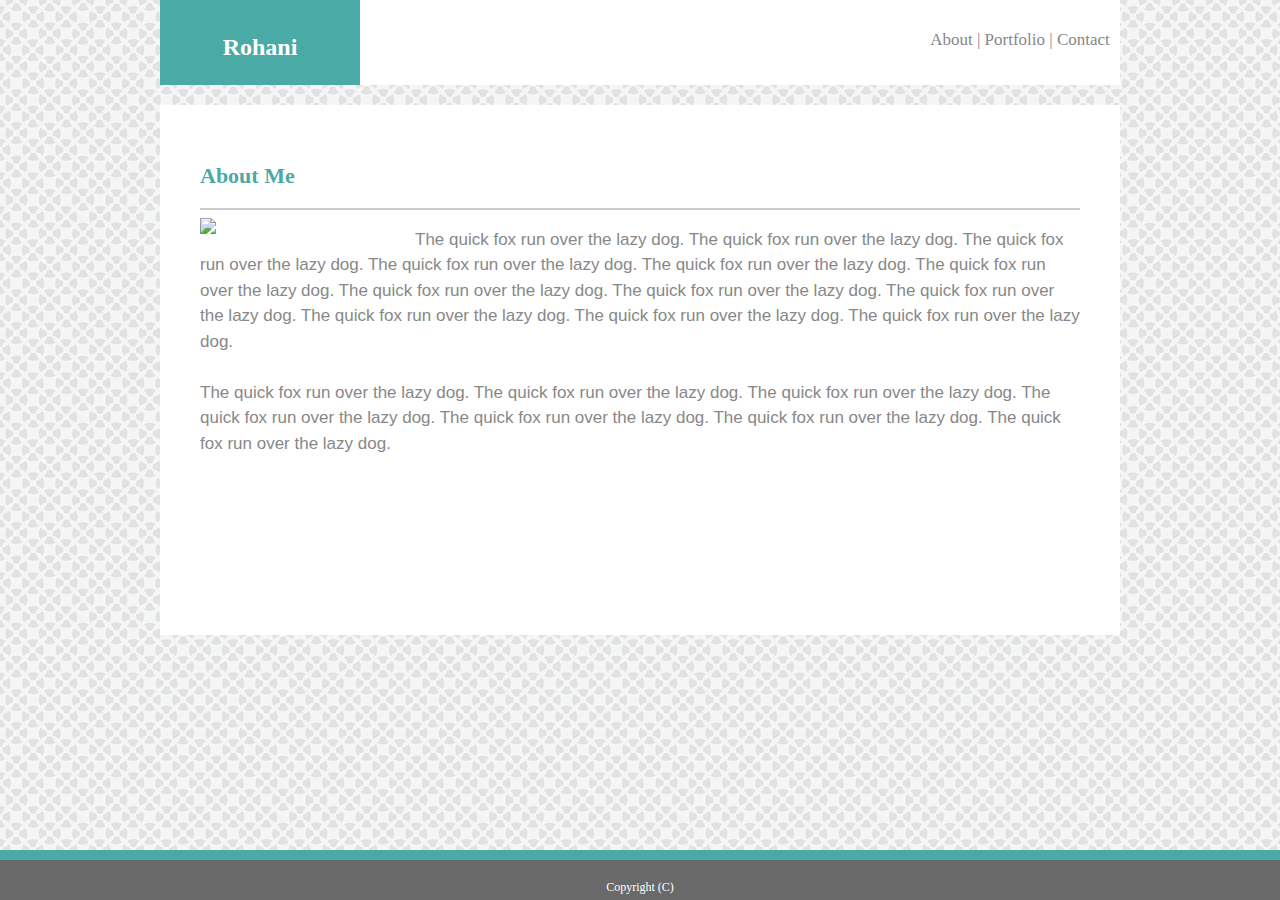
==== index.html @ 66981573 "Final Homework1" ====
<!DOCTYPE html>
<html>
<head>
    <title>Rohani</title>
    <link rel="stylesheet" href="style.css">
</head>
<body>
    <header>
        <div class="containerheaddiv">
            <div class="namediv"><h1>Rohani</h1></div>
            <div class="linksdiv"><a href="index.html">About</a> | <a href="pf.html">Portfolio</a> | <a href="contact.html">Contact</a> </div>
        </div>
    </header>
    
    <div class="bodydiv">

        <div class="bodycontainer">
            <h2>About Me</h2>
            <hr>
            <img src="timmy.jpg" class="aImg">
            <p class="aParagraph">The quick fox run over the lazy dog. The quick fox run over the lazy dog. The quick fox run over the lazy dog. The quick fox run over the lazy dog. The quick fox run over the lazy dog. The quick fox run over the lazy dog. The quick fox run over the lazy dog. The quick fox run over the lazy dog. The quick fox run over the lazy dog. The quick fox run over the lazy dog. The quick fox run over the lazy dog. The quick fox run over the lazy dog. <br><br>The quick fox run over the lazy dog. The quick fox run over the lazy dog. The quick fox run over the lazy dog. The quick fox run over the lazy dog. The quick fox run over the lazy dog. The quick fox run over the lazy dog. The quick fox run over the lazy dog. </p>
        </div>
    </div>

    <footer>
        <div class="footer1"></div>
        <div class="footer2">Copyright (C)</div>
    </footer>
</body>
</html>
---- style.css ----
body{
    margin: 0;
    padding: 0;
    font-family: Cambria, Cochin, Georgia, Times, 'Times New Roman', serif;
    font-size: 17px;
    background-image: url("bg.png")
}
header{
    position: relative;
    display: block;
    width: 100%;
    height: 60px;
    /* background-color: dimgray; */
    clear: both;
}

.containerheaddiv{
    position: relative;
    width: 960px;
    height: 85px;
    margin: 0 auto;
    background-color: white;
}
.namediv{
    position: absolute;
    height: 49px;
    width: 200px;
    padding: 18px 0;
    background-color: #4AAAA5;
    text-align: center;
    float: left;
}
a{
    text-decoration: none;
    color: #888888;
}
h1{
    font-size: 24px;
    color: white;
}
.linksdiv{
    float: right;
    padding: 30px 0;
    position: relative; 
    height: 25px;
    width: 200px;
    /* background-color: skyblue; */
    text-align: center;
    color: #888888;
}
.bodydiv{
    clear: both;
    display: block;
    position: relative;
    top: 20px;
    width: 100%;
    /* height: 100px; */
    /* background-color: orange; */
}
.bodycontainer{
    margin: 0 auto;
    width: 880px;
    height: 450px;
    padding: 40px;
    /* position: absolute; */
    background-color: white;
}
h2{
    color: #4AAAA5;
    font-size: 22px;
}
hr{
    border: #ccc solid 1px;
}
.aImg{
    display: inline;
    float: left;
    width: 200px;
    padding-right: 15px;
}
.aParagraph{
    color: #888888;
    line-height: 1.5;
    font-family: 'Lucida Sans', 'Lucida Sans Regular', 'Lucida Grande', 'Lucida Sans Unicode', Geneva, Verdana, sans-serif;
}
footer{
    clear: both;
    margin: 0 auto;
    position: fixed;
    bottom: 0px;
    width: 100%;
    height: 50px;
    text-align: center;
 
}
.footer1{
    height: 10px;
    background-color:#4AAAA5;
}
.footer2{
    height: 30px;
    color: white;
    font-size: 12px;
    padding: 20px;
    background-color: dimgray;
}

form{
    position: absolute;
    width: 100%;
}

#name, #email, #message{
    height: 25px;
    font-size: 15px;
    width: 880px;
    margin-top: 5px;
    margin-bottom: 10px;
    border: 1px solid gainsboro;
}
#message{
    height: 75px;
}
#submit{
    width: 80px;
    height: 30px;
    color: white;
    background-color: #4AAAA5;
}
.breaker{
    clear: both;
    padding-top: 10px;
}

.divleft{
    position: relative;
}
.labelx{
    position: absolute;
    bottom:-120px;
    text-align: center;
    line-height: 40px;
    width: 200px;
    height: 40px;
    background-color: #4AAAA5;
    color: white;
}
.divright{
    position: relative;
}
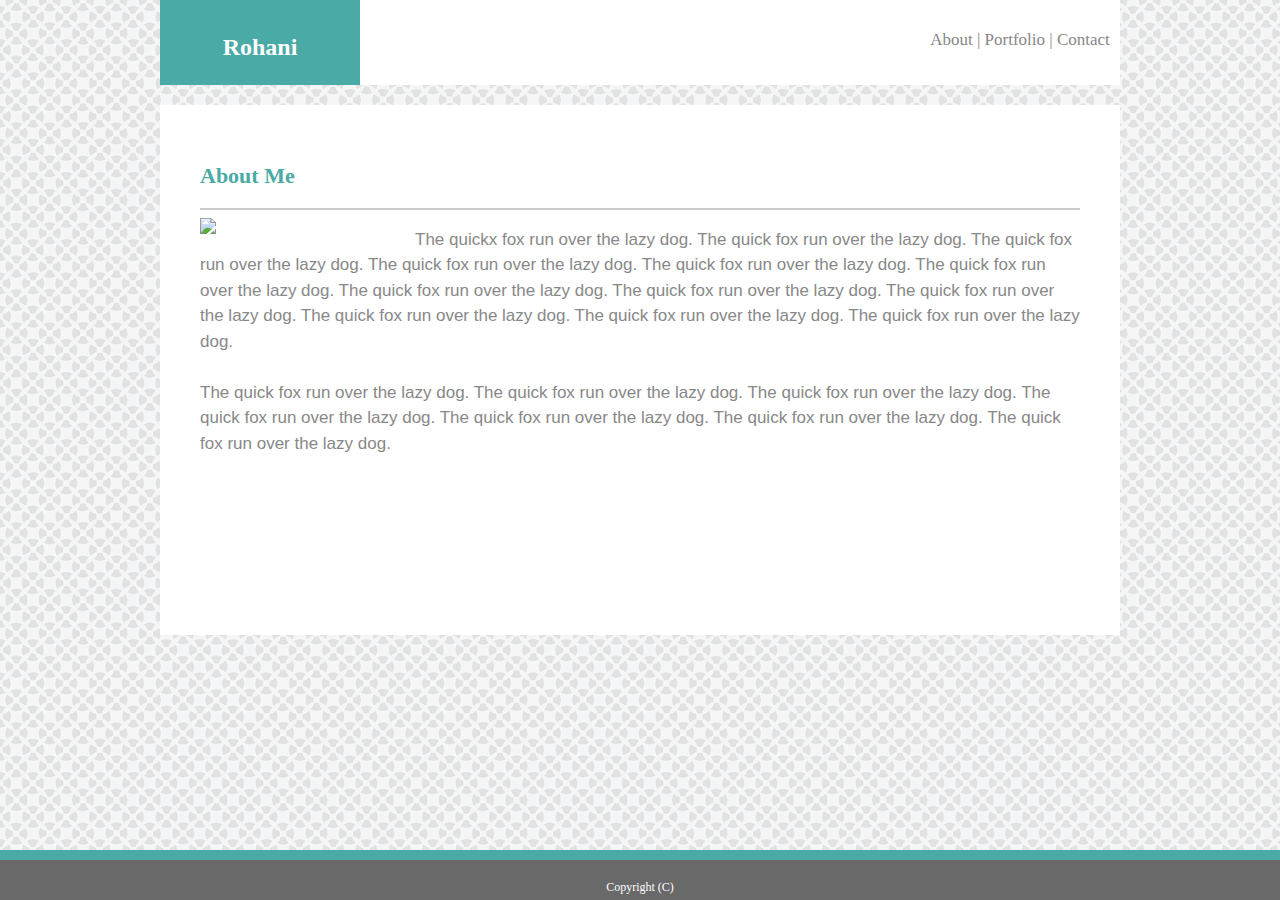
==== commit 3a828fa4: "Final Homework push for making quick online" ====
--- a/index.html
+++ b/index.html
@@ -18,7 +18,7 @@
             <h2>About Me</h2>
             <hr>
             <img src="timmy.jpg" class="aImg">
-            <p class="aParagraph">The quick fox run over the lazy dog. The quick fox run over the lazy dog. The quick fox run over the lazy dog. The quick fox run over the lazy dog. The quick fox run over the lazy dog. The quick fox run over the lazy dog. The quick fox run over the lazy dog. The quick fox run over the lazy dog. The quick fox run over the lazy dog. The quick fox run over the lazy dog. The quick fox run over the lazy dog. The quick fox run over the lazy dog. <br><br>The quick fox run over the lazy dog. The quick fox run over the lazy dog. The quick fox run over the lazy dog. The quick fox run over the lazy dog. The quick fox run over the lazy dog. The quick fox run over the lazy dog. The quick fox run over the lazy dog. </p>
+            <p class="aParagraph">The quickx fox run over the lazy dog. The quick fox run over the lazy dog. The quick fox run over the lazy dog. The quick fox run over the lazy dog. The quick fox run over the lazy dog. The quick fox run over the lazy dog. The quick fox run over the lazy dog. The quick fox run over the lazy dog. The quick fox run over the lazy dog. The quick fox run over the lazy dog. The quick fox run over the lazy dog. The quick fox run over the lazy dog. <br><br>The quick fox run over the lazy dog. The quick fox run over the lazy dog. The quick fox run over the lazy dog. The quick fox run over the lazy dog. The quick fox run over the lazy dog. The quick fox run over the lazy dog. The quick fox run over the lazy dog. </p>
         </div>
     </div>
 
